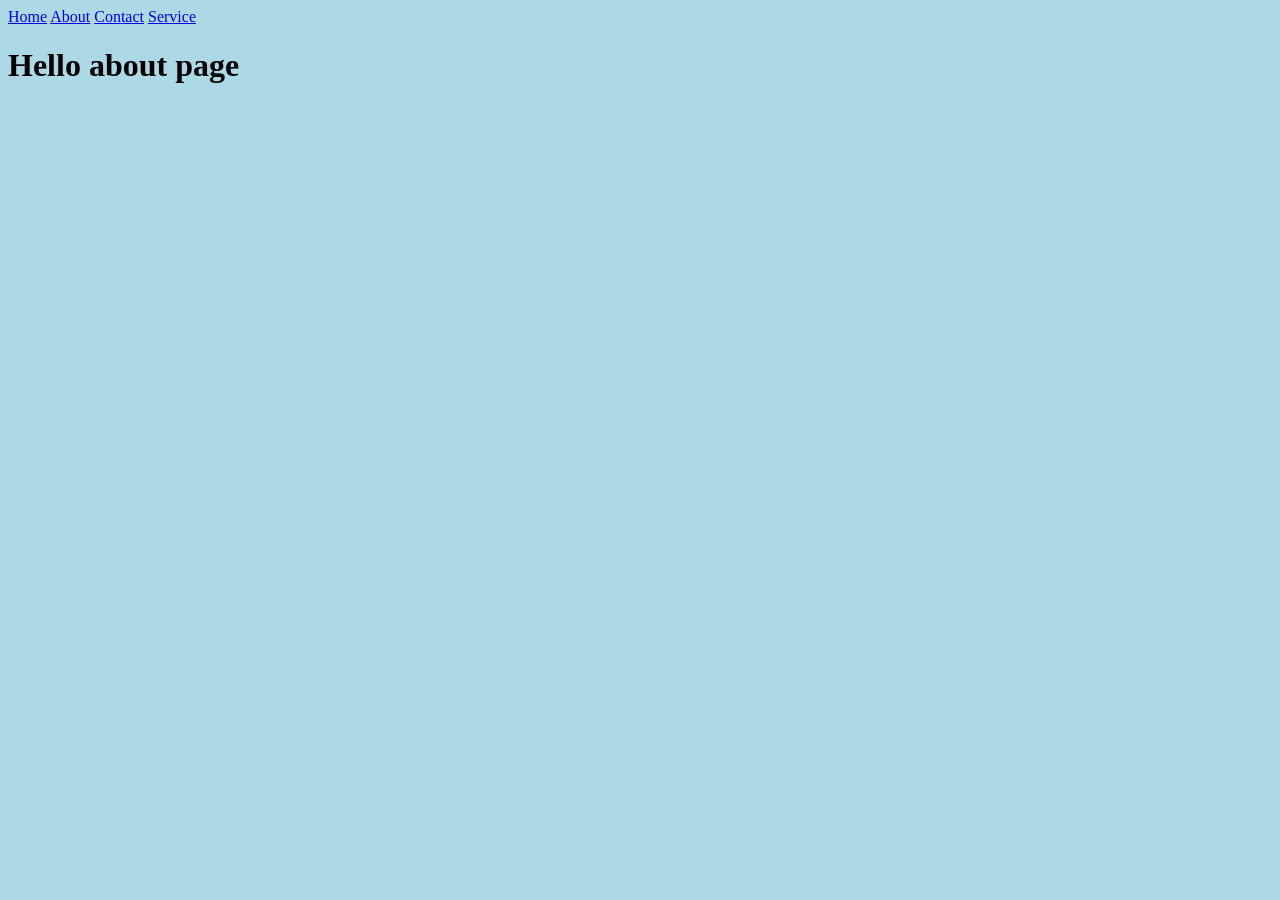
==== about.html @ 21c1e42b "initial message" ====
<!DOCTYPE html>
<html lang="en">
<head>
    <meta charset="UTF-8">
    <meta name="viewport" content="width=device-width, initial-scale=1.0">
    <title>Document</title>
</head>
<body bgcolor="lightblue">
    <a href="index.html">Home</a>
    <a href="about.html">About</a>
    <a href="contact.html">Contact</a>
    <a href="service.html">Service</a>
    <h1> Hello about page</h1>
</body>
</html>
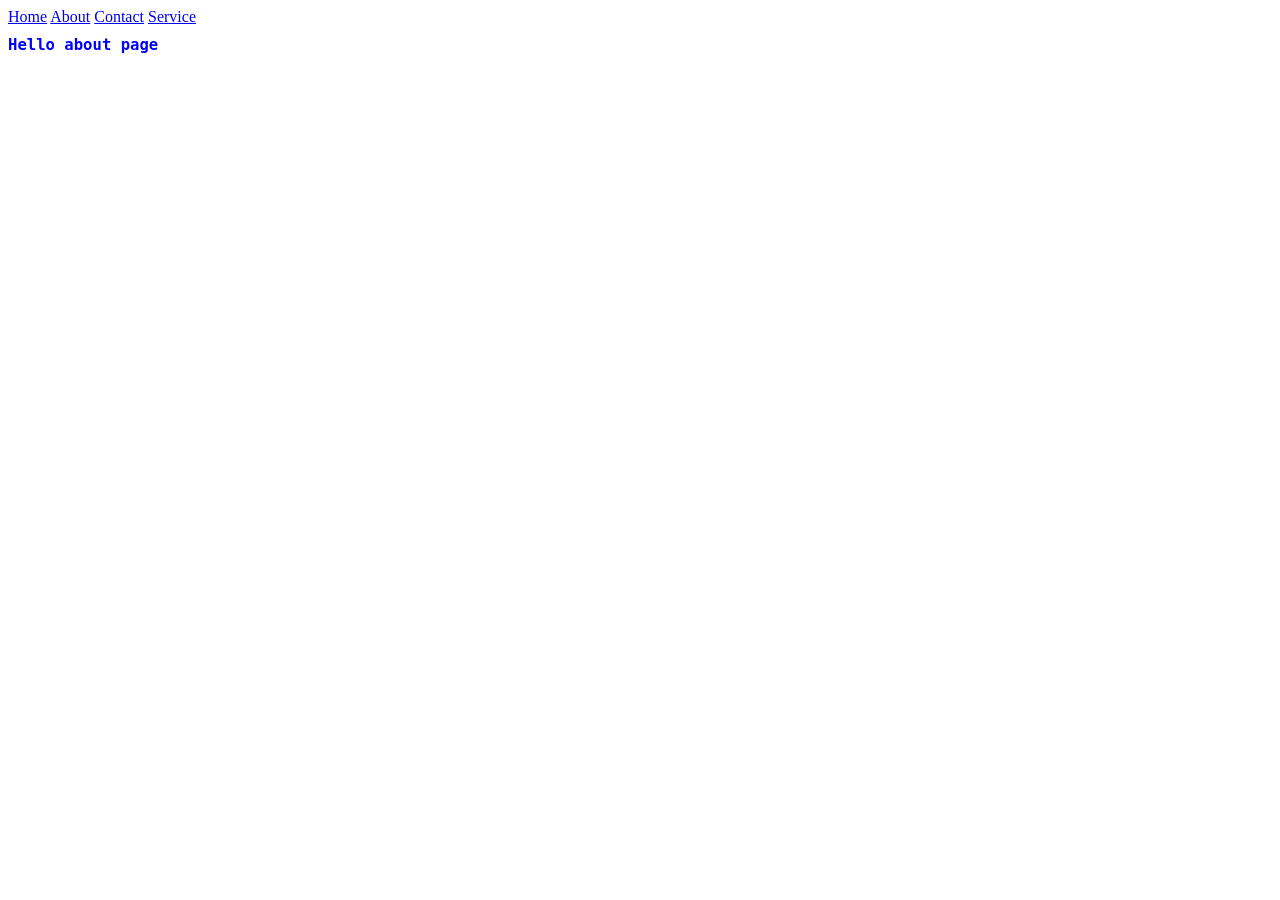
==== commit 149e1e1f: "initial message" ====
--- a/about.html
+++ b/about.html
@@ -4,12 +4,14 @@
     <meta charset="UTF-8">
     <meta name="viewport" content="width=device-width, initial-scale=1.0">
     <title>Document</title>
+    <link rel="stylesheet" href="style.css">
 </head>
-<body bgcolor="lightblue">
+<body >
     <a href="index.html">Home</a>
     <a href="about.html">About</a>
     <a href="contact.html">Contact</a>
     <a href="service.html">Service</a>
-    <h1> Hello about page</h1>
+    <h1>Hello about page</h1>
+
 </body>
 </html>
--- a/style.css
+++ b/style.css
@@ -0,0 +1,7 @@
+h1 {
+    color: blue;
+    font-size: larger;
+    font-family: monospace;
+}
+
+    
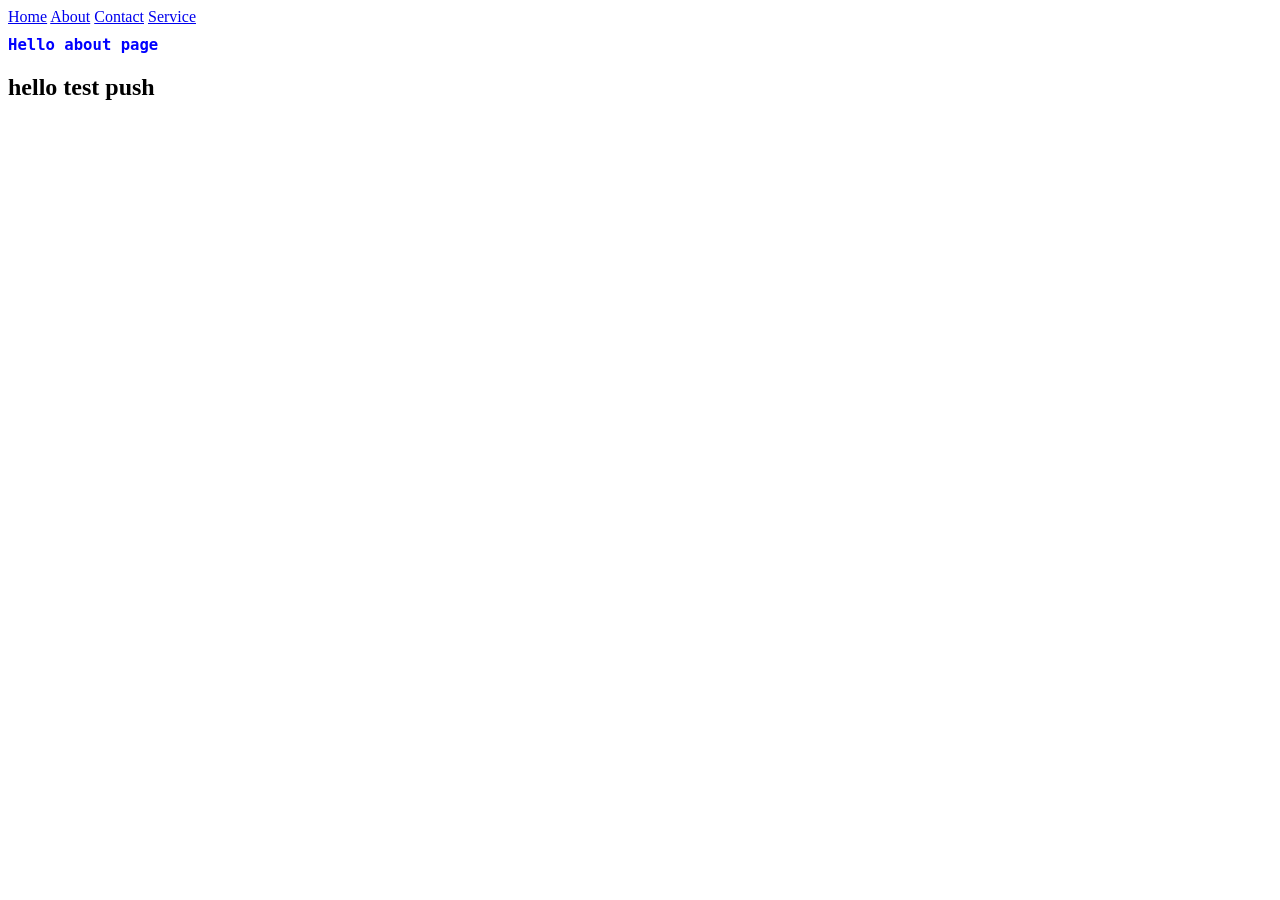
==== commit 3f9e917c: "test git push" ====
--- a/about.html
+++ b/about.html
@@ -5,6 +5,13 @@
     <meta name="viewport" content="width=device-width, initial-scale=1.0">
     <title>Document</title>
     <link rel="stylesheet" href="style.css">
+    <style>
+        h1 {
+            color: blue;
+            font-size: larger;
+            font-family: monospace;
+        }
+        </style>
 </head>
 <body >
     <a href="index.html">Home</a>
@@ -12,6 +19,7 @@
     <a href="contact.html">Contact</a>
     <a href="service.html">Service</a>
     <h1>Hello about page</h1>
+    <h2> hello test push</h2>
 
 </body>
 </html>
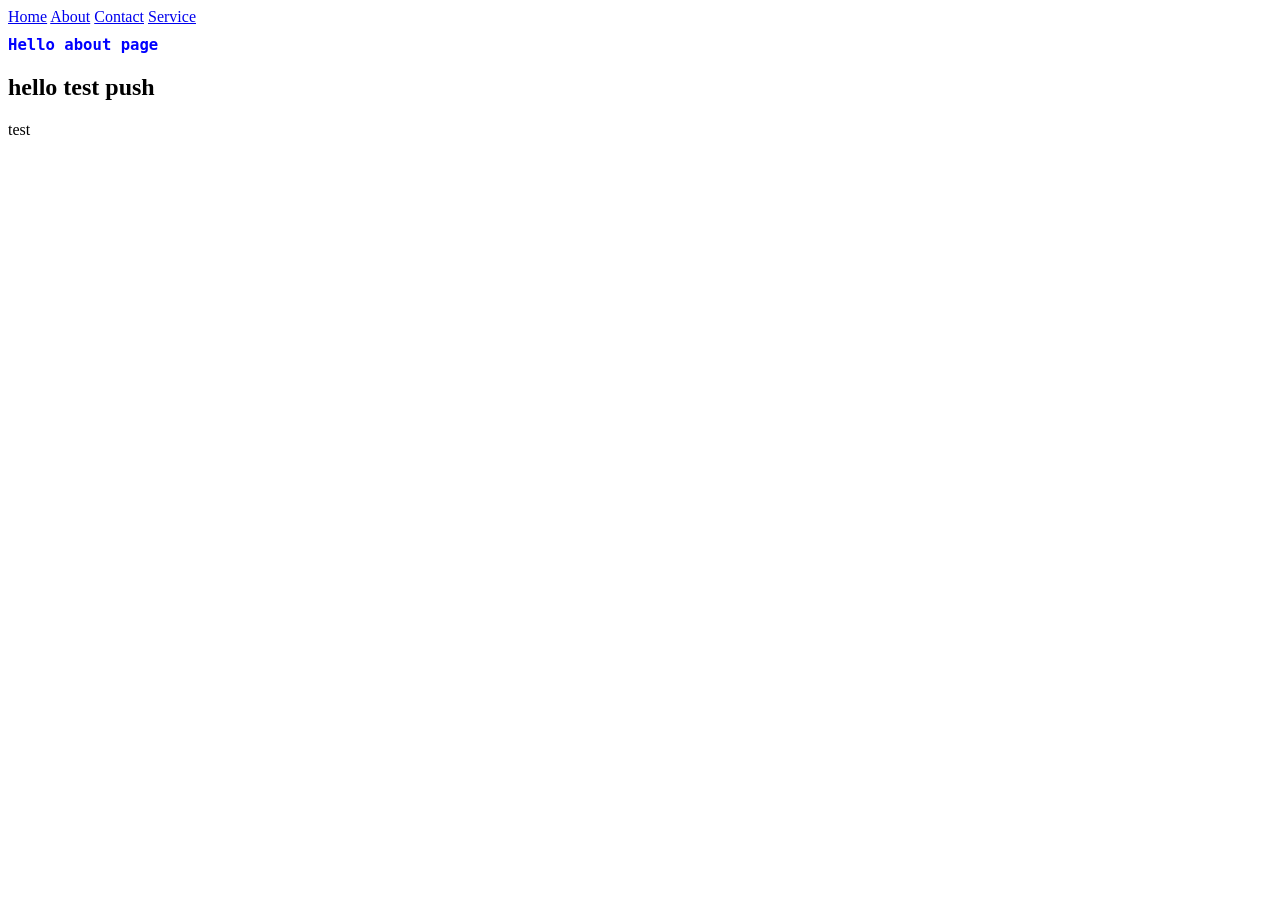
==== commit 34955e05: "test push" ====
--- a/about.html
+++ b/about.html
@@ -20,6 +20,7 @@
     <a href="service.html">Service</a>
     <h1>Hello about page</h1>
     <h2> hello test push</h2>
+    <p> test </p>
 
 </body>
 </html>
